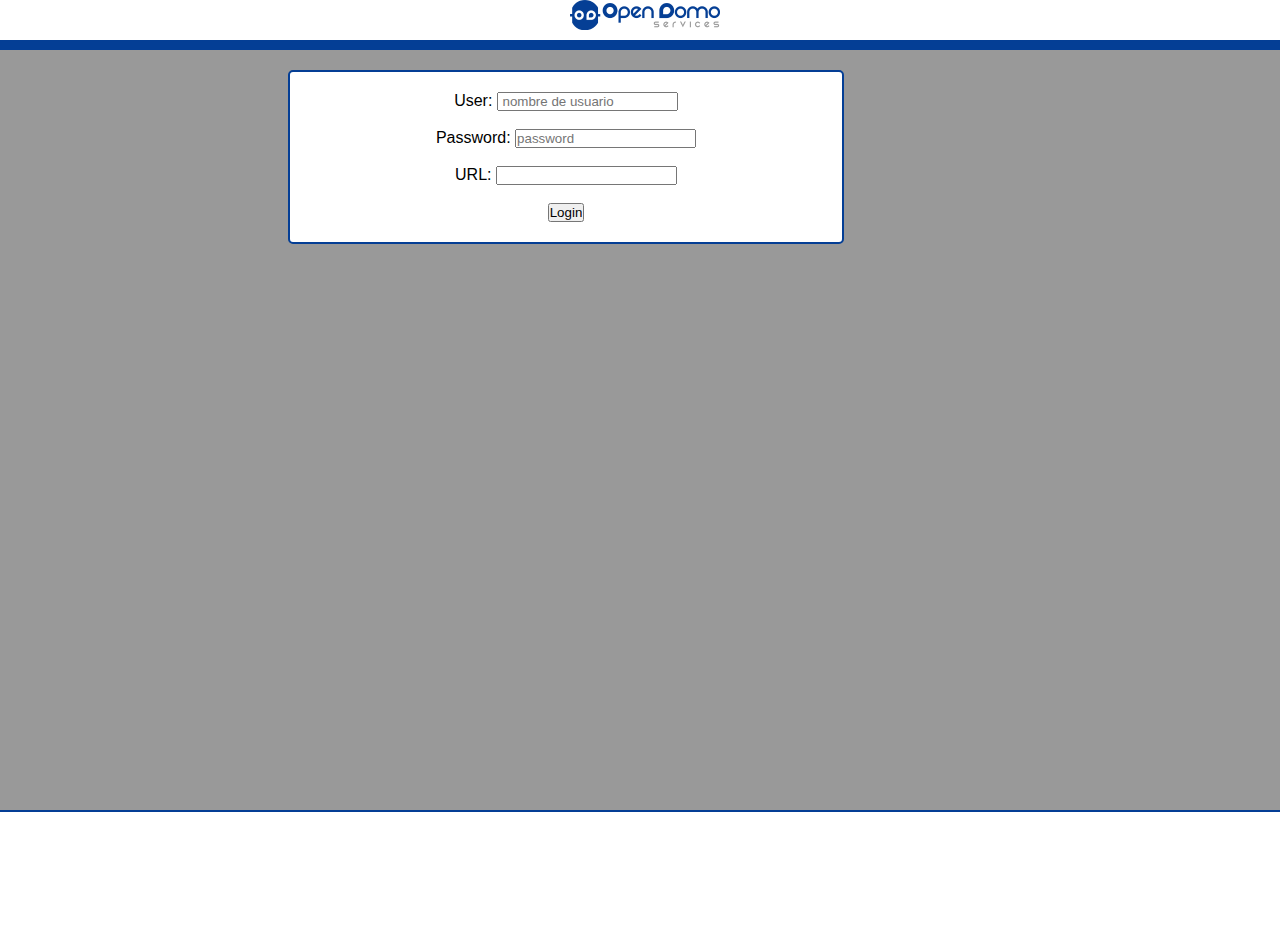
==== src/platforms/ios/www/index.html @ a0c3f0f7 "opendomoapp_v0.1" ====
<!DOCTYPE html>
<!--
    Licensed to the Apache Software Foundation (ASF) under one
    or more contributor license agreements.  See the NOTICE file
    distributed with this work for additional information
    regarding copyright ownership.  The ASF licenses this file
    to you under the Apache License, Version 2.0 (the
    "License"); you may not use this file except in compliance
    with the License.  You may obtain a copy of the License at

    http://www.apache.org/licenses/LICENSE-2.0

    Unless required by applicable law or agreed to in writing,
    software distributed under the License is distributed on an
    "AS IS" BASIS, WITHOUT WARRANTIES OR CONDITIONS OF ANY
     KIND, either express or implied.  See the License for the
    specific language governing permissions and limitations
    under the License.
-->
<html>
    
    <head>
        <meta charset="utf-8" />
        <meta name="format-detection" content="telephone=no" />
        <!-- WARNING: for iOS 7, remove the width=device-width and height=device-height attributes. See https://issues.apache.org/jira/browse/CB-4323 -->
        <meta name="viewport" content="user-scalable=no, initial-scale=1, maximum-scale=1, minimum-scale=1, width=device-width, height=device-height, target-densitydpi=device-dpi" />
        <!--
        <link rel="stylesheet" type="text/css" href="css/index.css" />
        -->
        <link rel="stylesheet" type="text/css" href="css/estilos.css" />
        <title> Opendomo </title>
    </head>
    
    <body>
    	
        <div id="menu_lateral">
    	 
                <nav id="menu">
             
                    <a></a>
                    <a></a>
                    <a></a>
     
                </nav>
                 
    	</div>
    	
    	<div id="settings">
            
        </div>
        
        
    
        <div id="menu_principal">
            <header id="cabecera">
                
					<a href="javascript: menu('derecha');"><img class="btniz" src="img/botonmenu.png"  alt="menubtn" height="30" width="30"> </a>
					<img class="btncnt"src="img/logoopen.png" alt="Opendomo"  height="30" width="150" >
					<a href="javascript: menu('izquierda');"><img class="btnder"src="img/settings.png"  alt="settingsbtn" height="30" width="30"> </a>
			
            </header>
		
        
            <div id="cuerpo">
				           
            
                    <section id="loginbox">
                        <form name="login_form">
                            <!-- Falta acotar los input type para que solo acepten valores validos -->
                            
                            <p> User:
                            <input type="text" name="user"  id="user" placeholder=" nombre de usuario "  required> </p> </BR>
                            <p> Password:
                            <input type="password" name="password" id="password" placeholder= "password" required> </p> <BR>
                            <p> URL:
                            <input type="text" name="url" id="url" required> </p> <BR>
                            
                            <p><input type="button" name="botonlogin" class="btnlgin"
                                    value="Login" onclick="logar()"></p>
                    
                        </form>
                    </section>
            
        </div>
            <footer id="pie">
                
            </footer>
    
        </div>
        
        <div id="cargando">
            
            <div>
                <img src="img/ajax-loader2.gif" alt="Barra de carga" height="60" width="60">
            </div>
            
        </div>
        
        
        <script type="text/javascript" src="js/fastclick.js"></script>
        
        <script type="text/javascript" src="js/index.js"></script>
       <!-- <script type="text/javascript">
        <script type="text/javascript" src="js/iscroll.js"></script>
        <script type="text/javascript" src="phonegap.js"></script>
        app.initialize();
        </script> -->
       
    </body>
</html>
---- src/platforms/ios/www/css/index.css ----
/*
 * Licensed to the Apache Software Foundation (ASF) under one
 * or more contributor license agreements.  See the NOTICE file
 * distributed with this work for additional information
 * regarding copyright ownership.  The ASF licenses this file
 * to you under the Apache License, Version 2.0 (the
 * "License"); you may not use this file except in compliance
 * with the License.  You may obtain a copy of the License at
 *
 * http://www.apache.org/licenses/LICENSE-2.0
 *
 * Unless required by applicable law or agreed to in writing,
 * software distributed under the License is distributed on an
 * "AS IS" BASIS, WITHOUT WARRANTIES OR CONDITIONS OF ANY
 * KIND, either express or implied.  See the License for the
 * specific language governing permissions and limitations
 * under the License.
 */
* {
    -webkit-tap-highlight-color: rgba(0,0,0,0); /* make transparent link selection, adjust last value opacity 0 to 1.0 */
}

body {
    -webkit-touch-callout: none;                /* prevent callout to copy image, etc when tap to hold */
    -webkit-text-size-adjust: none;             /* prevent webkit from resizing text to fit */
    -webkit-user-select: none;                  /* prevent copy paste, to allow, change 'none' to 'text' */
    background-color:#E4E4E4;
    background-image:linear-gradient(top, #A7A7A7 0%, #E4E4E4 51%);
    background-image:-webkit-linear-gradient(top, #A7A7A7 0%, #E4E4E4 51%);
    background-image:-ms-linear-gradient(top, #A7A7A7 0%, #E4E4E4 51%);
    background-image:-webkit-gradient(
        linear,
        left top,
        left bottom,
        color-stop(0, #A7A7A7),
        color-stop(0.51, #E4E4E4)
    );
    background-attachment:fixed;
    font-family:'HelveticaNeue-Light', 'HelveticaNeue', Helvetica, Arial, sans-serif;
    font-size:12px;
    height:100%;
    margin:0px;
    padding:0px;
    text-transform:uppercase;
    width:100%;
}
<img src="../img/logo.png" alt="" /><img src="../img/logo.png" alt="" />
/* Portrait layout (default) */

.app {
    background:url(../img/logo.png) no-repeat center top; /* 170px x 200px */
    position:absolute;             /* position in the center of the screen */
    left:50%;
    top:50%;
    height:50px;                   /* text area height */
    width:225px;                   /* text area width */
    text-align:center;
    padding:180px 0px 0px 0px;     /* image height is 200px (bottom 20px are overlapped with text) */
    margin:-115px 0px 0px -112px;  /* offset vertical: half of image height and text area height */
                                   /* offset horizontal: half of text area width */
}

/* Landscape layout (with min-width) */
@media screen and (min-aspect-ratio: 1/1) and (min-width:400px) {
    .app {
        background-position:left center;
        padding:75px 0px 75px 170px;  /* padding-top + padding-bottom + text area = image height */
        margin:-90px 0px 0px -198px;  /* offset vertical: half of image height */
                                      /* offset horizontal: half of image width and text area width */
    }
}

h1 {
    font-size:24px;
    font-weight:normal;
    margin:0px;
    overflow:visible;
    padding:0px;
    text-align:center;
}

.event {
    border-radius:4px;
    -webkit-border-radius:4px;
    color:#FFFFFF;
    font-size:12px;
    margin:0px 30px;
    padding:2px 0px;
}

.event.listening {
    background-color:#333333;
    display:block;
}

.event.received {
    background-color:#4B946A;
    display:none;
}

@keyframes fade {
    from { opacity: 1.0; }
    50% { opacity: 0.4; }
    to { opacity: 1.0; }
}
 
@-webkit-keyframes fade {
    from { opacity: 1.0; }
    50% { opacity: 0.4; }
    to { opacity: 1.0; }
}
 
.blink {
    animation:fade 3000ms infinite;
    -webkit-animation:fade 3000ms infinite;
}
---- src/platforms/ios/www/css/estilos.css ----
*{
	margin: 0px;
	padding: 0px;
	}
	
body {
	font-family:'HelveticaNeue-Light', 'HelveticaNeue', Helvetica, Arial, sans-serif;
	height:100%;
   width:100%;
	position: fixed;
}


body > div {
	position: absolute;
	width: 100%;
	height: 100%;	
	}

#menu_principal {
	background-color: #999999;
	}

#cabecera {
	position:absolute;
	top:0; left:0;	
	background-color:white;
   width:100%;
   height: 40px;
   border-bottom: 10px solid #043E95;
   text-align: center;
	}
    
#cuerpo{
	position:absolute;
	top:50px; left:0;
   width:100%;
   height:100%;
   text-align: center;
	}
    
#loginbox{
    display: block;
    position: absolute;
    border: 2px solid #043E95;
    width: 40%;
    padding: 20px;
    margin: 20px 22.5%;
    background-color: white;

    -moz-border-radius: 5px;
     -webkit-border-radius: 5px;
     border-radius: 5px;
    }
    
#pie{
    display: block;
    position: absolute;
    z-index=3;
    border-top:2px solid #043E95;
    width:100%;
    height: 10%;
    top: 90%;
    background-color: white;
    }

#cargando > div {
    position: absolute;
    top: 40%;
    left: 40%;
    }

	
.btniz { float: left; display:none; }
.btnder { float: right; display: none; }
.btncnt { padding-left: 10px; }


	
/* Estilo de capa general */ 

.page { 

position: absolute; 
top: 0; 
left: 0; 
width: 100%; 
height: 100%;

-webkit-transform: translate3d(0, 0, 0); 
transform: translate3d(0, 0, 0); 
} 



/* Estilo de capa izquierda */

.page.left {
-webkit-transform: translate3d(-90%, 0, 0); 
transform: translate3d(-90%, 0, 0); 
} 

/* Estilo de capa central */ 

.page.center { 
-webkit-transform: translate3d(0, 0, 0); 
transform: translate3d(0, 0, 0); 
} 

/* Estilo de capa derecha */ 

.page.right { 
-webkit-transform: translate3d(90%, 0, 0); 
transform: translate3d(90%, 0, 0); 
} 


/* He creado nuevas clases para poder mover capas de forma total y no parcial, es decir se desplazan 100%. Lo usaremos con cargando */

/* Estilo de capa totalmente a la izquierda */

.page.totalleft {
-webkit-transform: translate3d(-100%, 0, 0);
transform: translate3d(-100%, 0, 0);
}

/* Estilo de capa totalmente a la derecha */

.page.totalright { 
-webkit-transform: translate3d(100%, 0, 0);
transform: translate3d(100%, 0, 0); 
}



/* Estilo de animación general */ 

.page.transition { 
-webkit-transition-duration: .15s; 
transition-duration: .15s; 
}
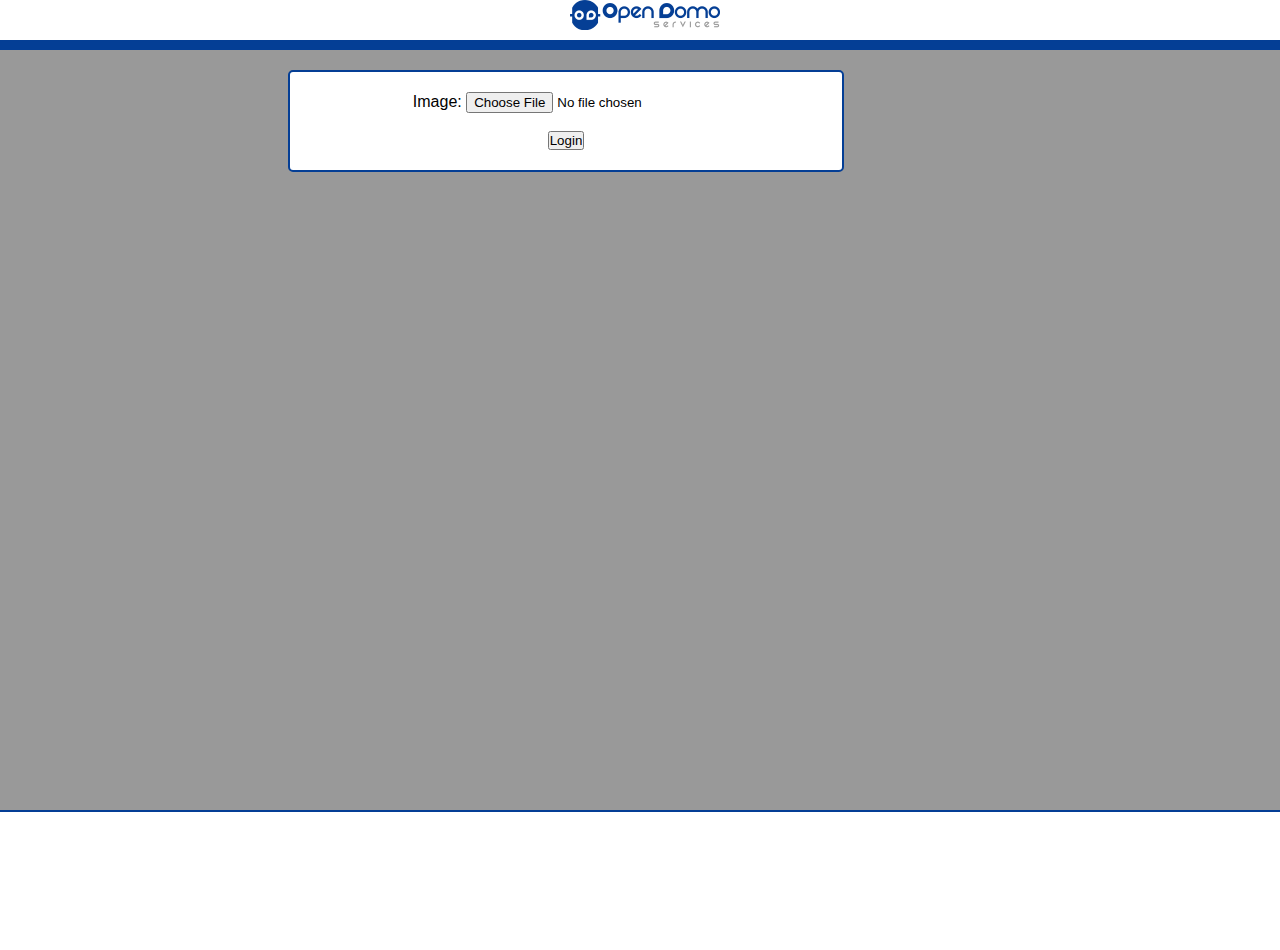
==== commit 219a9564: "opendomoapp_v0.1" ====
--- a/src/platforms/ios/www/index.html
+++ b/src/platforms/ios/www/index.html
@@ -36,10 +36,18 @@
         <div id="menu_lateral">
     	 
                 <nav id="menu">
-             
-                    <a></a>
-                    <a></a>
-                    <a></a>
+                    <ul>
+                        <li>
+                            <span>
+                                <td>
+                                <select name="port" id="opciones"></select>
+                                <span> <a href="javascript: addbutton();"></a> Add button</span>
+                            </td>
+                            
+                        </li>
+                        
+                        <li> <a href="javascript: removebutton();"></a> Remove button </li>
+                    </ul>
      
                 </nav>
                  
@@ -66,15 +74,24 @@
             
                     <section id="loginbox">
                         <form name="login_form">
-                            <!-- Falta acotar los input type para que solo acepten valores validos -->
+                            
+                            <!-- Las varaibles user, password y URL se definen internamente de momento
+                            
+                            <!-- Falta acotar los input type para que solo acepten valores validos
                             
                             <p> User:
                             <input type="text" name="user"  id="user" placeholder=" nombre de usuario "  required> </p> </BR>
+                                
                             <p> Password:
                             <input type="password" name="password" id="password" placeholder= "password" required> </p> <BR>
+                                
                             <p> URL:
-                            <input type="text" name="url" id="url" required> </p> <BR>
+                            <input type="text" name="url" id="url" required> </p> <BR> -->
                             
+                            
+                            <p> Image:
+                            <input type="file" name="planos" id="planos"> </p> <BR>
+                                
                             <p><input type="button" name="botonlogin" class="btnlgin"
                                     value="Login" onclick="logar()"></p>
                     
@@ -98,10 +115,11 @@
         
         
         <script type="text/javascript" src="js/fastclick.js"></script>
-        
+        <script type="text/javascript" src="js/functions.js"></script>
+        <script type="text/javascript" src="js/iscroll-zoom.js"></script>
         <script type="text/javascript" src="js/index.js"></script>
        <!-- <script type="text/javascript">
-        <script type="text/javascript" src="js/iscroll.js"></script>
+        
         <script type="text/javascript" src="phonegap.js"></script>
         app.initialize();
         </script> -->
--- a/src/platforms/ios/www/css/estilos.css
+++ b/src/platforms/ios/www/css/estilos.css
@@ -56,7 +56,7 @@
 #pie{
     display: block;
     position: absolute;
-    z-index=3;
+    z-index : 2;
     border-top:2px solid #043E95;
     width:100%;
     height: 10%;
@@ -65,6 +65,7 @@
     }
 
 #cargando > div {
+    z-index: 4;
     position: absolute;
     top: 40%;
     left: 40%;
@@ -75,6 +76,41 @@
 .btnder { float: right; display: none; }
 .btncnt { padding-left: 10px; }
 
+/* Estilos para iscroll-zoom*/
+
+#wrapper {
+	position: absolute;
+	z-index: 1;
+	top: 0px;
+	bottom: 0px;
+	left: 0px;
+	width: 100%;
+	background: #ccc;
+	overflow: hidden;
+}
+
+#scroller {
+	position: absolute;
+	z-index: 2;
+	-webkit-tap-highlight-color: rgba(0,0,0,0);
+	width: 1200px;
+	-webkit-transform: translateZ(0);
+	-moz-transform: translateZ(0);
+	-ms-transform: translateZ(0);
+	-o-transform: translateZ(0);
+	transform: translateZ(0);
+	-webkit-touch-callout: none;
+	-webkit-user-select: none;
+	-moz-user-select: none;
+	-ms-user-select: none;
+	user-select: none;
+	-webkit-text-size-adjust: none;
+	-moz-text-size-adjust: none;
+	-ms-text-size-adjust: none;
+	-o-text-size-adjust: none;
+	text-size-adjust: none;
+	background: #fff;
+}
 
 	
 /* Estilo de capa general */ 
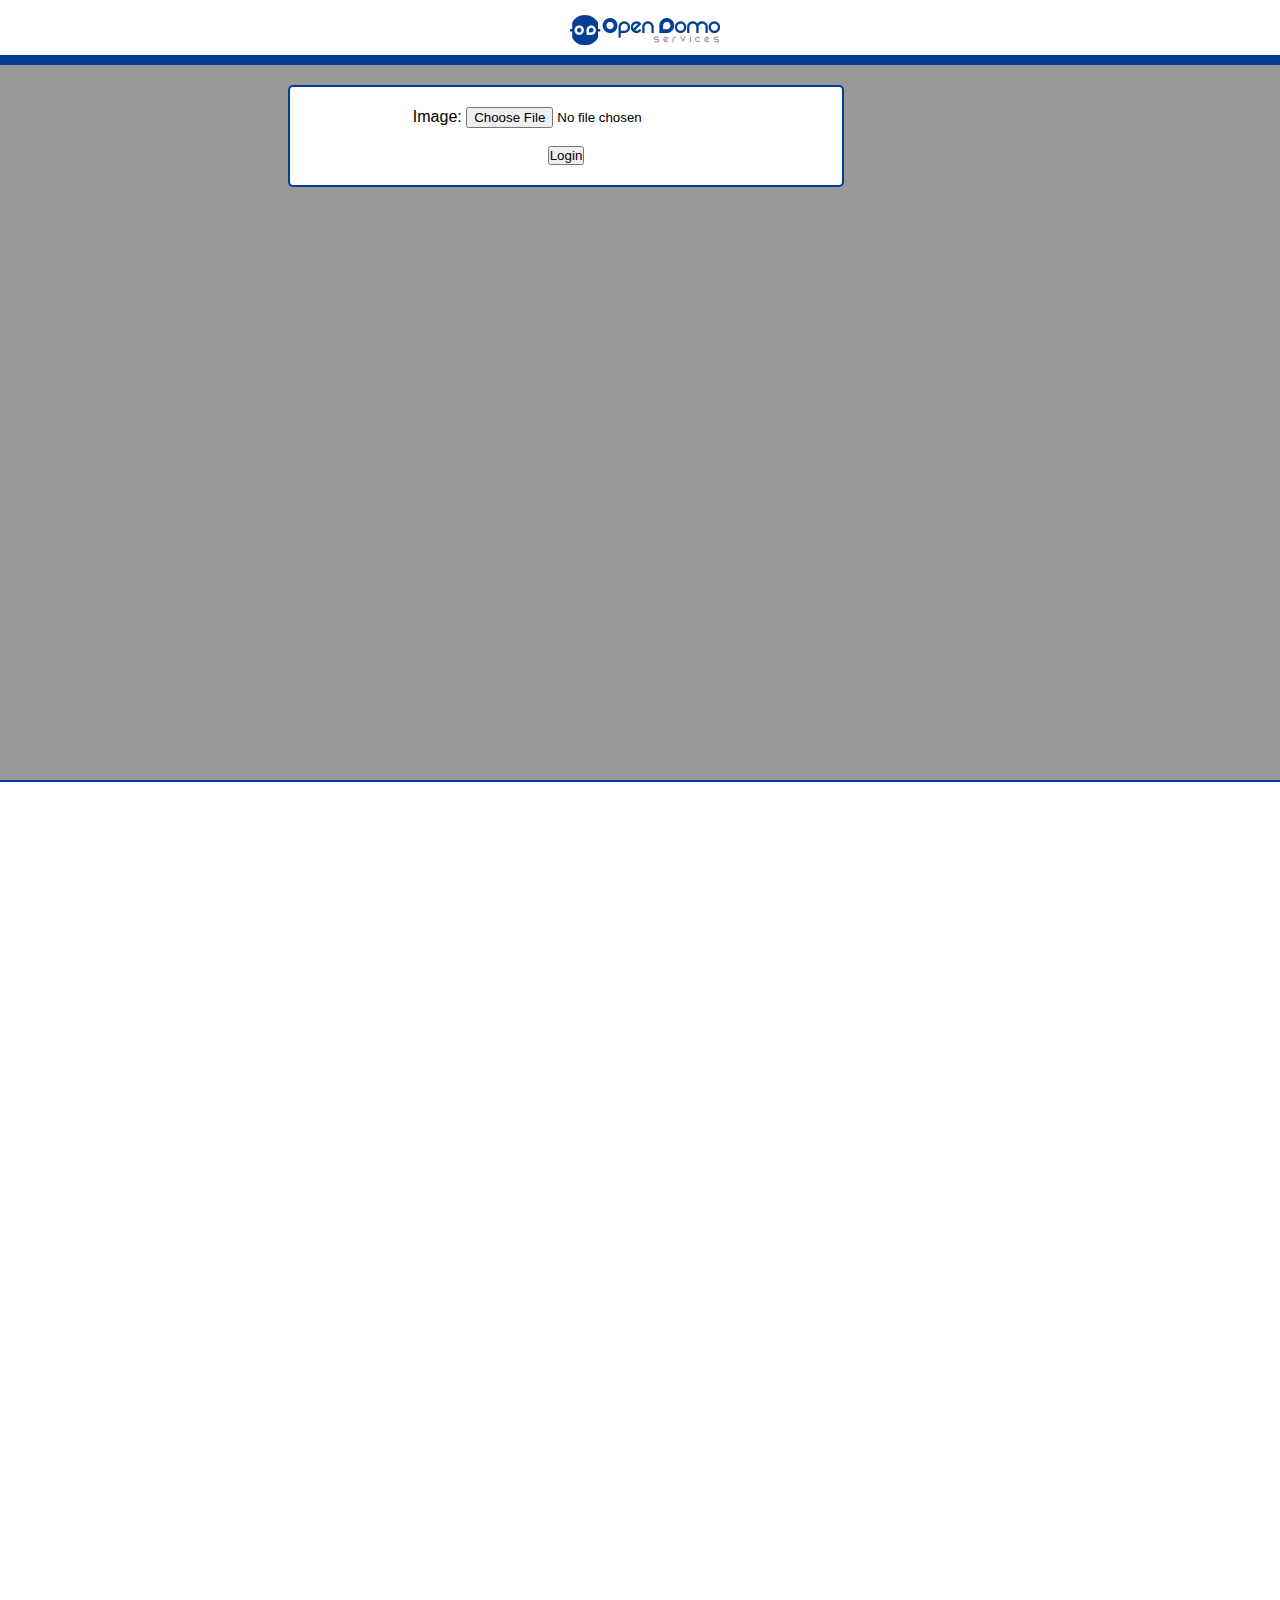
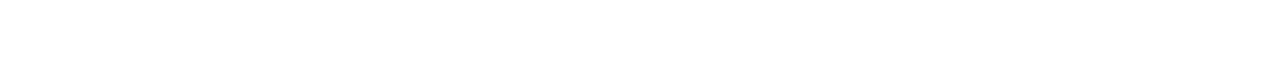
==== commit df8d3435: "opendomoapp_v0.2" ====
--- a/src/platforms/ios/www/index.html
+++ b/src/platforms/ios/www/index.html
@@ -32,22 +32,24 @@
     </head>
     
     <body>
+       <div id="caja">
     	
         <div id="menu_lateral">
-    	 
-                <nav id="menu">
-                    <ul>
-                        <li>
-                            <span>
-                                <td>
-                                <select name="port" id="opciones"></select>
-                                <span> <a href="javascript: addbutton();"></a> Add button</span>
-                            </td>
-                            
-                        </li>
+    	  <header class="cabecera">MENU</header>
+          <nav id="menu">
+                   
+                    <table>
+
+                        <tr>
+                        <td><select name="port" id="opciones"></select> </td>
+                        <td><input type="button" value="Add button" onclick= "addbutton();"></input></td>
+                        </tr>
                         
-                        <li> <a href="javascript: removebutton();"></a> Remove button </li>
-                    </ul>
+                        <tr>
+                        <td><select name="port" id="opciones"></select> </td>
+                        <td><input type="button" value="Remove button" onclick="removebutton();"></input></td>
+                        </tr>
+                    </table>
      
                 </nav>
                  
@@ -60,12 +62,13 @@
         
     
         <div id="menu_principal">
-            <header id="cabecera">
-                
+            <header class="cabecera">
+                <div id="margen">
+                </div>
 					<a href="javascript: menu('derecha');"><img class="btniz" src="img/botonmenu.png"  alt="menubtn" height="30" width="30"> </a>
 					<img class="btncnt"src="img/logoopen.png" alt="Opendomo"  height="30" width="150" >
 					<a href="javascript: menu('izquierda');"><img class="btnder"src="img/settings.png"  alt="settingsbtn" height="30" width="30"> </a>
-			
+                 
             </header>
 		
         
@@ -92,7 +95,7 @@
                             <p> Image:
                             <input type="file" name="planos" id="planos"> </p> <BR>
                                 
-                            <p><input type="button" name="botonlogin" class="btnlgin"
+                            <p><input type="button" name="botonlogin"
                                     value="Login" onclick="logar()"></p>
                     
                         </form>
@@ -112,8 +115,8 @@
             </div>
             
         </div>
-        
-        
+    </div>
+       
         <script type="text/javascript" src="js/fastclick.js"></script>
         <script type="text/javascript" src="js/functions.js"></script>
         <script type="text/javascript" src="js/iscroll-zoom.js"></script>
@@ -123,6 +126,6 @@
         <script type="text/javascript" src="phonegap.js"></script>
         app.initialize();
         </script> -->
-       
+      
     </body>
 </html>
--- a/src/platforms/ios/www/css/estilos.css
+++ b/src/platforms/ios/www/css/estilos.css
@@ -17,20 +17,44 @@
 	height: 100%;	
 	}
 
+#caja {top:15px;}
+
+
 #menu_principal {
 	background-color: #999999;
 	}
 
-#cabecera {
+#menu_lateral {
+    background-color: grey;
+}
+
+#menu_lateral td {
+    
+    padding: 5px;
+    background-color:white;
+    }
+
+#menu_lateral nav, table {
+    width: 90%;
+    margin-left: 2%;
+    
+}
+
+#menu {
+    position:absolute;
+    top:50px;
+    left:0;
+    }
+
+.cabecera {
 	position:absolute;
-	top:0; left:0;	
+	top:0px; left:0;
 	background-color:white;
    width:100%;
    height: 40px;
    border-bottom: 10px solid #043E95;
    text-align: center;
 	}
-    
 #cuerpo{
 	position:absolute;
 	top:50px; left:0;
@@ -59,8 +83,8 @@
     z-index : 2;
     border-top:2px solid #043E95;
     width:100%;
-    height: 10%;
-    top: 90%;
+    height: 100%;
+    top: 85%;
     background-color: white;
     }
 
@@ -72,9 +96,16 @@
     }
 
 	
-.btniz { float: left; display:none; }
+.btniz { float: left; display: none;  }
 .btnder { float: right; display: none; }
 .btncnt { padding-left: 10px; }
+.btn{
+    -moz-border-radius: 5px;
+    -webkit-border-radius: 5px;
+    border-radius: 5px;
+}
+
+a:link {color:black;}
 
 /* Estilos para iscroll-zoom*/
 
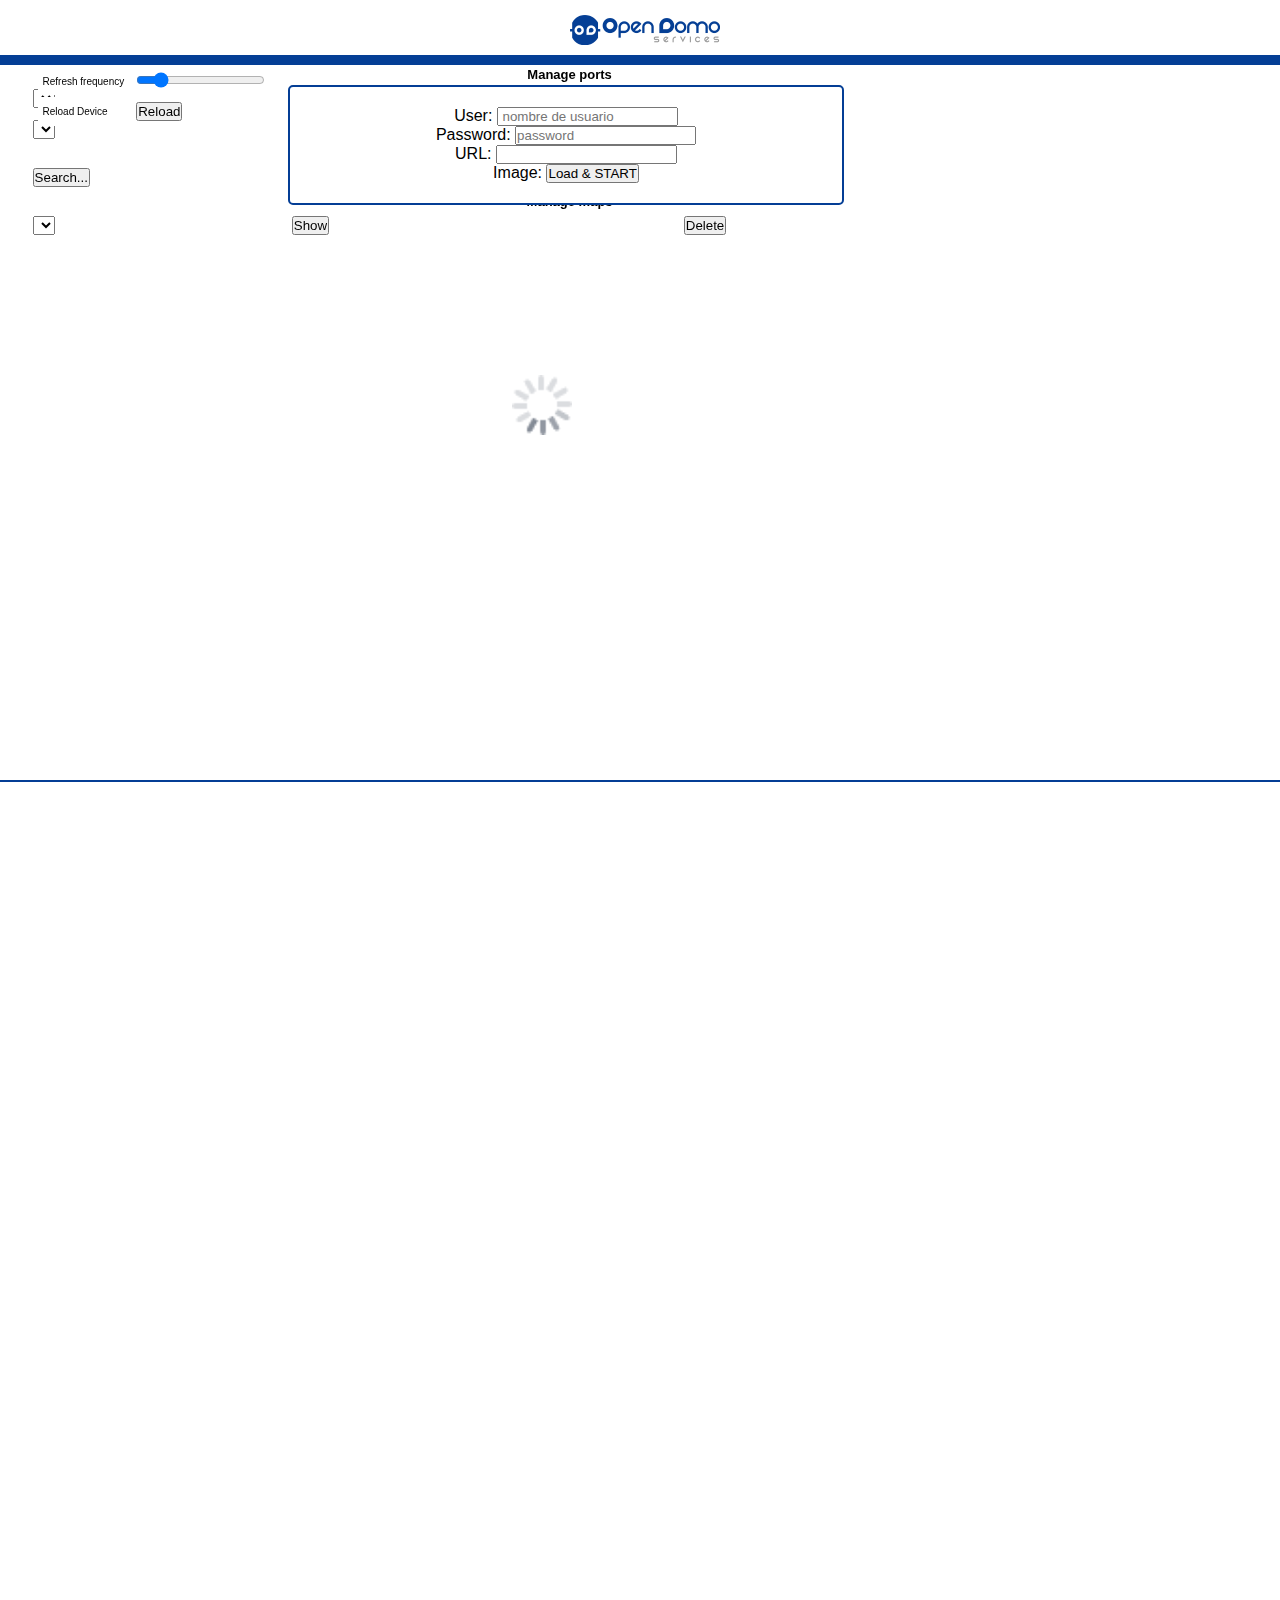
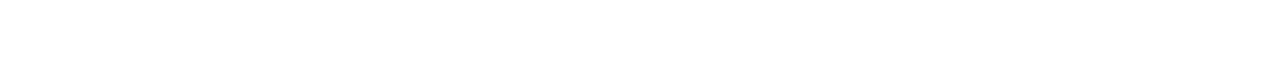
==== commit 678923ba: "Opendomo_v1.0" ====
--- a/src/platforms/ios/www/index.html
+++ b/src/platforms/ios/www/index.html
@@ -23,109 +23,160 @@
         <meta charset="utf-8" />
         <meta name="format-detection" content="telephone=no" />
         <!-- WARNING: for iOS 7, remove the width=device-width and height=device-height attributes. See https://issues.apache.org/jira/browse/CB-4323 -->
-        <meta name="viewport" content="user-scalable=no, initial-scale=1, maximum-scale=1, minimum-scale=1, width=device-width, height=device-height, target-densitydpi=device-dpi" />
+        <meta name="viewport" content="user-scalable=no, initial-scale=1, maximum-scale=1, minimum-scale=1, width=device-width, height=device-height" />
         <!--
-        <link rel="stylesheet" type="text/css" href="css/index.css" />
-        -->
+         <link rel="stylesheet" type="text/css" href="css/index.css" />
+         -->
         <link rel="stylesheet" type="text/css" href="css/estilos.css" />
         <title> Opendomo </title>
     </head>
     
     <body>
-       <div id="caja">
-    	
-        <div id="menu_lateral">
-    	  <header class="cabecera">MENU</header>
-          <nav id="menu">
-                   
+        <div id="caja">
+            
+            <div id="menu_lateral">
+                <header class="cabecera">MENU</header>
+                <nav id="menu">
+                    
                     <table>
-
+            
                         <tr>
-                        <td><select name="port" id="opciones"></select> </td>
-                        <td><input type="button" value="Add button" onclick= "addbutton();"></input></td>
+                            <th colspan="3">Manage ports</th>
                         </tr>
                         
                         <tr>
-                        <td><select name="port" id="opciones"></select> </td>
-                        <td><input type="button" value="Remove button" onclick="removebutton();"></input></td>
+                            <td><select name="port" id="opciones"></select> </td>
+                            <td colspan="2"><input type="button" value="Add button" onclick= "addbutton()"></input></td>
                         </tr>
+                        
+                        <tr>
+                            <td><select name="port" id="removes"></select> </td>
+                            <td colspan="2"><input type="button" value="Remove button" onclick="removebutton()"></input></td>
+                        </tr>
+                        
+                        <tr>
+                            
+                            <th colspan="3">Add maps</th>
+                        
+                        </tr>
+                        
+                         <tr>
+                             <td colspan="3">
+                                 <input type="button" value="Search..." onclick="carrete()"> </p>
+                                 <!--<input type="button" value="Add" onclick='loadPlano("planos2")'></input>
+                                 <input type="file" value="Search..." id="planos2"> </p> <BR></td>
+                            </tr>-->
+                            
+                        </tr>
+                        
+                        
+                             <tr>
+                                 
+                                 <th colspan="3">Manage maps</th>
+                             
+                             </tr>
+                            
+                        <tr>
+                            <td><select name="port" id="mapas_sel"></select> </td>
+                            <td><input type="button" value="Show" onclick="switchMap()"></input></td>
+                            <td><input type="button" value="Delete" onclick="delMap()"></input></td>
+                        </tr>
+                        
                     </table>
-     
+                    
                 </nav>
-                 
-    	</div>
-    	
-    	<div id="settings">
+                
+            </div>
             
-        </div>
-        
-        
-    
-        <div id="menu_principal">
-            <header class="cabecera">
-                <div id="margen">
-                </div>
+            <div id="settings">
+                <header class="cabecera">SETTINGS</header>
+                <nav id="menu">
+                    
+                    <table> <form name="settings_form">
+                        <tr>
+                            <td> Refresh frequency </td>
+                            <td><input type="range" name="frecr" id="frecr" min="1" max="60" value="10"
+                                 onchange="setRefresh(this.value)" oninput="setRefresh(this.value)"> </input> </td> </tr>
+                        
+                            <tr> <td> Reload Device </td>
+                             <td> <input type="button" value="Reload" onclick="reloadDevice()"></input></td> </tr>
+                            
+                            
+                            
+                            
+                     
+                    </form> </table>
+                    
+                </nav>
+                    
+            </div>
+            
+            
+            
+            <div id="menu_principal">
+                <header class="cabecera">
+                    <div id="margen">
+                    </div>
 					<a href="javascript: menu('derecha');"><img class="btniz" src="img/botonmenu.png"  alt="menubtn" height="30" width="30"> </a>
 					<img class="btncnt"src="img/logoopen.png" alt="Opendomo"  height="30" width="150" >
-					<a href="javascript: menu('izquierda');"><img class="btnder"src="img/settings.png"  alt="settingsbtn" height="30" width="30"> </a>
-                 
-            </header>
-		
-        
-            <div id="cuerpo">
-				           
-            
+                        <a href="javascript: menu('izquierda');"><img class="btnder"src="img/settings.png"  alt="settingsbtn" height="30" width="30"> </a>
+                        
+                        </header>
+                
+                
+                <div id="cuerpo">
+                    
+                    
                     <section id="loginbox">
                         <form name="login_form">
                             
-                            <!-- Las varaibles user, password y URL se definen internamente de momento
-                            
-                            <!-- Falta acotar los input type para que solo acepten valores validos
-                            
-                            <p> User:
-                            <input type="text" name="user"  id="user" placeholder=" nombre de usuario "  required> </p> </BR>
-                                
-                            <p> Password:
-                            <input type="password" name="password" id="password" placeholder= "password" required> </p> <BR>
-                                
-                            <p> URL:
-                            <input type="text" name="url" id="url" required> </p> <BR> -->
+                            <!-- Las varaibles user, password y URL se definen internamente de momento -->
+                             
+                             
+                             <p> User:
+                             <input type="text" name="user"  id="user" placeholder=" nombre de usuario "  required> </p>
+                             
+                             <p> Password:
+                             <input type="password" name="password" id="password" placeholder= "password" required> </p>
+                             
+                             <p> URL:
+                             <input type="text" name="url" id="url" required> </p>
                             
                             
                             <p> Image:
-                            <input type="file" name="planos" id="planos"> </p> <BR>
+                            <input type="button" name="planos" value="Load & START" onclick="carrete()"> </p> 
                                 
-                            <p><input type="button" name="botonlogin"
-                                    value="Login" onclick="logar()"></p>
+                            <!---<input type="file" name="planos" value="download" id="planos"> </p> <BR>
+                             
+                                <p><input type="button" name="botonlogin"
+                                    value="Login" onclick="logar()"> </p> -->
+                                    
+                         </form>
+                    </section>
                     
-                        </form>
-                    </section>
-            
-        </div>
-            <footer id="pie">
+                </div>
+                <footer id="pie">
+                    
+                </footer>
                 
-            </footer>
-    
-        </div>
-        
-        <div id="cargando">
-            
-            <div>
-                <img src="img/ajax-loader2.gif" alt="Barra de carga" height="60" width="60">
             </div>
             
+            <div id="cargando">
+                
+                <div>
+                    <img src="img/ajax-loader2.gif" alt="Barra de carga" height="60" width="60">
+                        </div>
+                
+            </div>
         </div>
-    </div>
-       
+        <script type="text/javascript" src="phonegap.js"></script>
         <script type="text/javascript" src="js/fastclick.js"></script>
         <script type="text/javascript" src="js/functions.js"></script>
         <script type="text/javascript" src="js/iscroll-zoom.js"></script>
+        <script type="text/javascript" src="js/zepto.min.js"></script>
+        <script type="text/javascript" src="js/range-touch.min.js"></script>
         <script type="text/javascript" src="js/index.js"></script>
-       <!-- <script type="text/javascript">
+        <script type="text/javascript"> app.initialize(); </script>
         
-        <script type="text/javascript" src="phonegap.js"></script>
-        app.initialize();
-        </script> -->
-      
     </body>
 </html>
--- a/src/platforms/ios/www/css/estilos.css
+++ b/src/platforms/ios/www/css/estilos.css
@@ -24,19 +24,37 @@
 	background-color: #999999;
 	}
 
-#menu_lateral {
+#menu_lateral, #settings {
     background-color: grey;
 }
 
-#menu_lateral td {
+#menu_lateral td, #settings td {
     
     padding: 5px;
     background-color:white;
     }
 
-#menu_lateral nav, table {
-    width: 90%;
+#menu_lateral nav{
+    width:100%;
+}
+
+#menu_lateral nav table{
+    width: 85%;
     margin-left: 2%;
+    font-size: small;
+    
+}
+
+#menu_lateral th{
+    
+    align: center;
+
+}
+
+#settings nav table {
+    width: 100%;
+    margin-left: 15%;
+    font-size: x-small;
     
 }
 
@@ -55,13 +73,46 @@
    border-bottom: 10px solid #043E95;
    text-align: center;
 	}
+
 #cuerpo{
-	position:absolute;
-	top:50px; left:0;
-   width:100%;
-   height:100%;
-   text-align: center;
-	}
+    position: absolute;
+    top: 50px;
+    left: 0;
+    width: 100%;
+    height: 75%;
+    text-align: center;
+}
+
+.classplano{
+    position: absolute;
+    top:0px; left:0;
+    width: 100%;
+    height: 100%;
+    
+    -webkit-transform: translate3d(0, 0, 0);
+    transform: translate3d(0, 0, 0);
+
+}
+
+
+.classplano.left {
+    -webkit-transform: translate3d(-200%, 0, 0);
+    transform: translate3d(-200%, 0, 0);
+}
+
+/* Estilo de capa central */
+
+.classplano.center {
+    -webkit-transform: translate3d(0, 0, 0);
+    transform: translate3d(0, 0, 0);
+}
+
+/* Estilo de capa derecha */
+
+.classplano.right {
+    -webkit-transform: translate3d(200%, 0, 0);
+    transform: translate3d(200%, 0, 0);
+}
     
 #loginbox{
     display: block;
@@ -109,20 +160,21 @@
 
 /* Estilos para iscroll-zoom*/
 
-#wrapper {
-	position: absolute;
+.wrapper {
+	position: inherit;
 	z-index: 1;
 	top: 0px;
 	bottom: 0px;
 	left: 0px;
 	width: 100%;
+	height: 100%;
 	background: #ccc;
 	overflow: hidden;
 }
 
-#scroller {
+.scroller {
 	position: absolute;
-	z-index: 2;
+	z-index: 3;
 	-webkit-tap-highlight-color: rgba(0,0,0,0);
 	width: 1200px;
 	-webkit-transform: translateZ(0);
@@ -207,5 +259,75 @@
 transition-duration: .15s; 
 }
 
-	
+
+/* Estilo interruptor encendido */
+
+.onswitch_o {
+    background: url('../img/iPhoneSwitch.png') no-repeat -224px -39px;
+	width: 64px;
+	height: 23px;
+    position: absolute;
+    z-index:5;
+    
+}
+
+/* Estilo interruptor apagado */
+
+.offswitch_o{
+    
+    background: url('../img/iPhoneSwitch.png') no-repeat -225px -68px;
+	width: 60px;
+	height: 18px;
+    position: absolute;
+    z-index:5;
+    
+}
+
+
+/* Estilo sensor encendido */
+
+.onswitch_i{
+    
+    background: url('../img/light_bulbs_thumb.png') no-repeat -117px -66px;
+	width: 23px;
+	height: 39px;
+    position: absolute;
+    z-index:5;
+}
+
+/* Estilo sensor apagado */
+
+.offswitch_i{
+    
+    background: url('../img/light_bulbs_thumb.png') no-repeat -89px -66px;
+	width: 23px;
+	height: 39px;
+    position: absolute;
+    z-index:5;}
+
+/* Estilo salida analógica */
+
+.analogswitch_o{
+    background-color: whitesmoke;
+    width: 64px;
+	height: 23px;
+    word-wrap: break-word;
+    position: absolute;
+    z-index:5;
+}
+
+
+/*Estilo entrada analógica*/
+
+.analogswitch_i{
+    background-color: whitesmoke;
+    /*width: 64px;
+	height: 23px;*/
+    word-wrap: break-word;
+    position: absolute;
+    z-index:5;
+
+}
+
+
 	